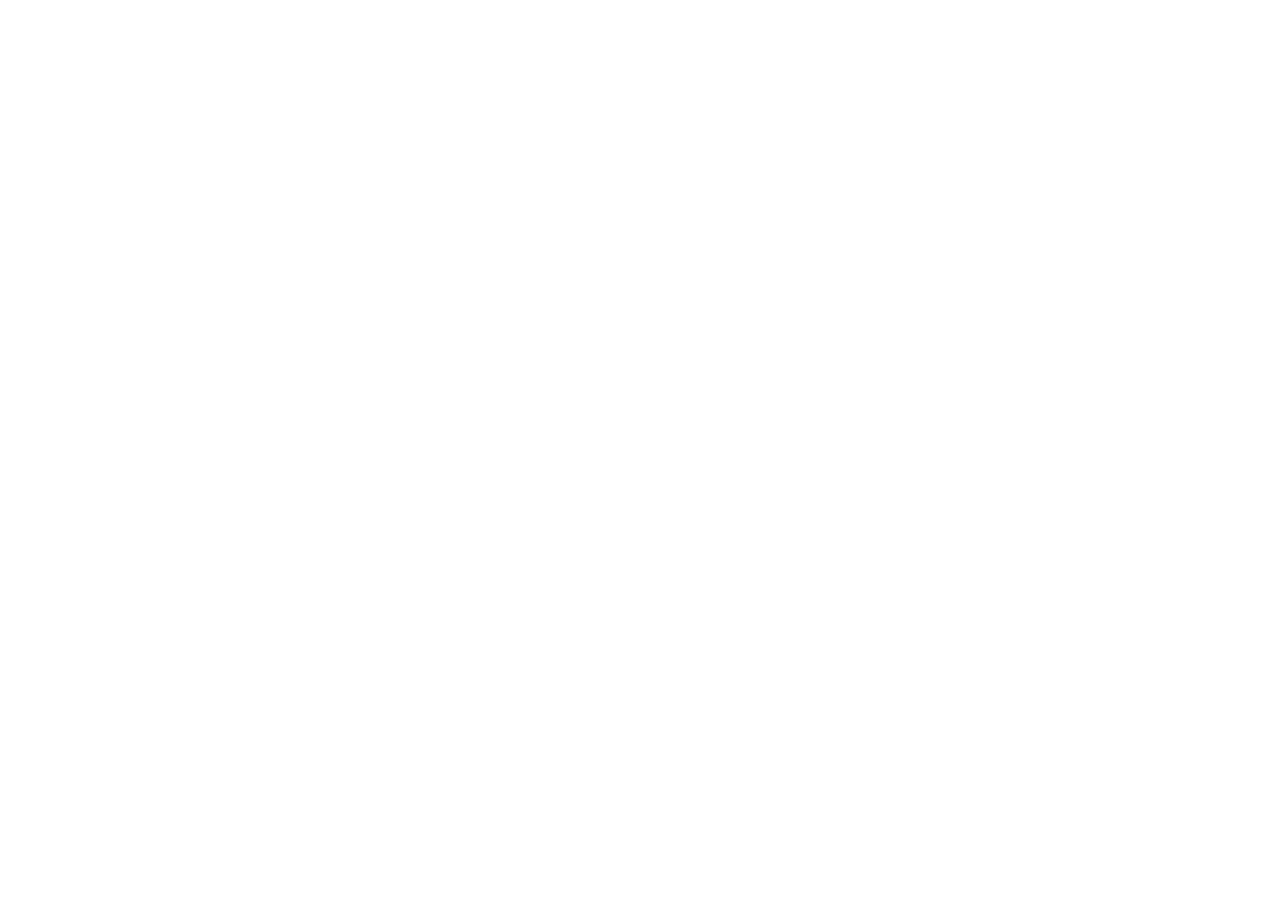
==== texts/index.html @ b7c22fc2 "created html page and added text" ====
<!doctype html>
<html lang="en">

  <head>
    <title>My static site</title>
    <meta charset="utf-8">
    <meta name="description" content="A static site for my TEI">
    <meta name="author" content="Me">
  </head>

  <body>
    <script src="js/scripts.js"></script>
  </body>

</html>
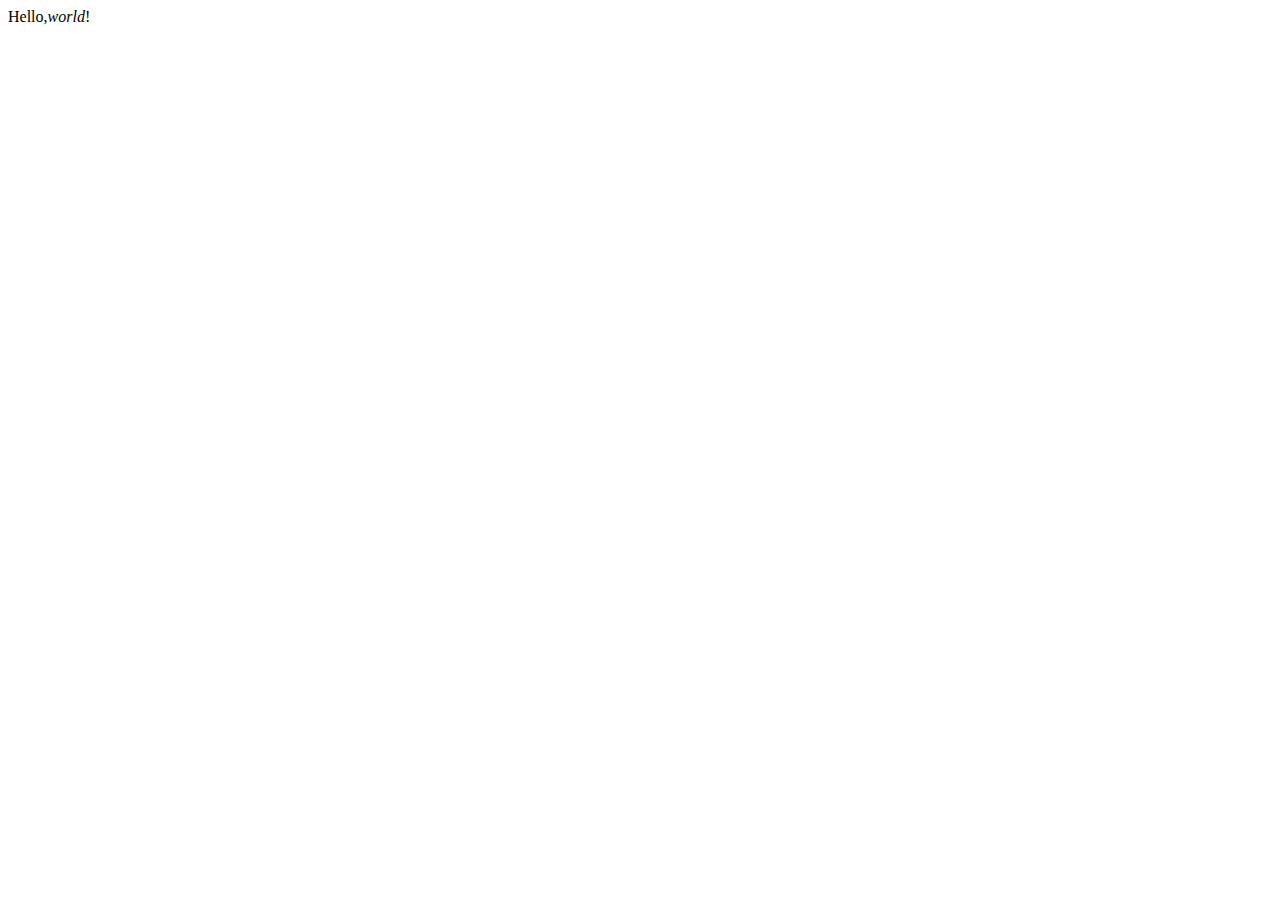
==== commit d2ba1272: "new text with italics" ====
--- a/texts/index.html
+++ b/texts/index.html
@@ -10,6 +10,7 @@
 
   <body>
     <script src="js/scripts.js"></script>
+    <div>Hello,<i>world</i>!</div>
   </body>
 
 </html>
